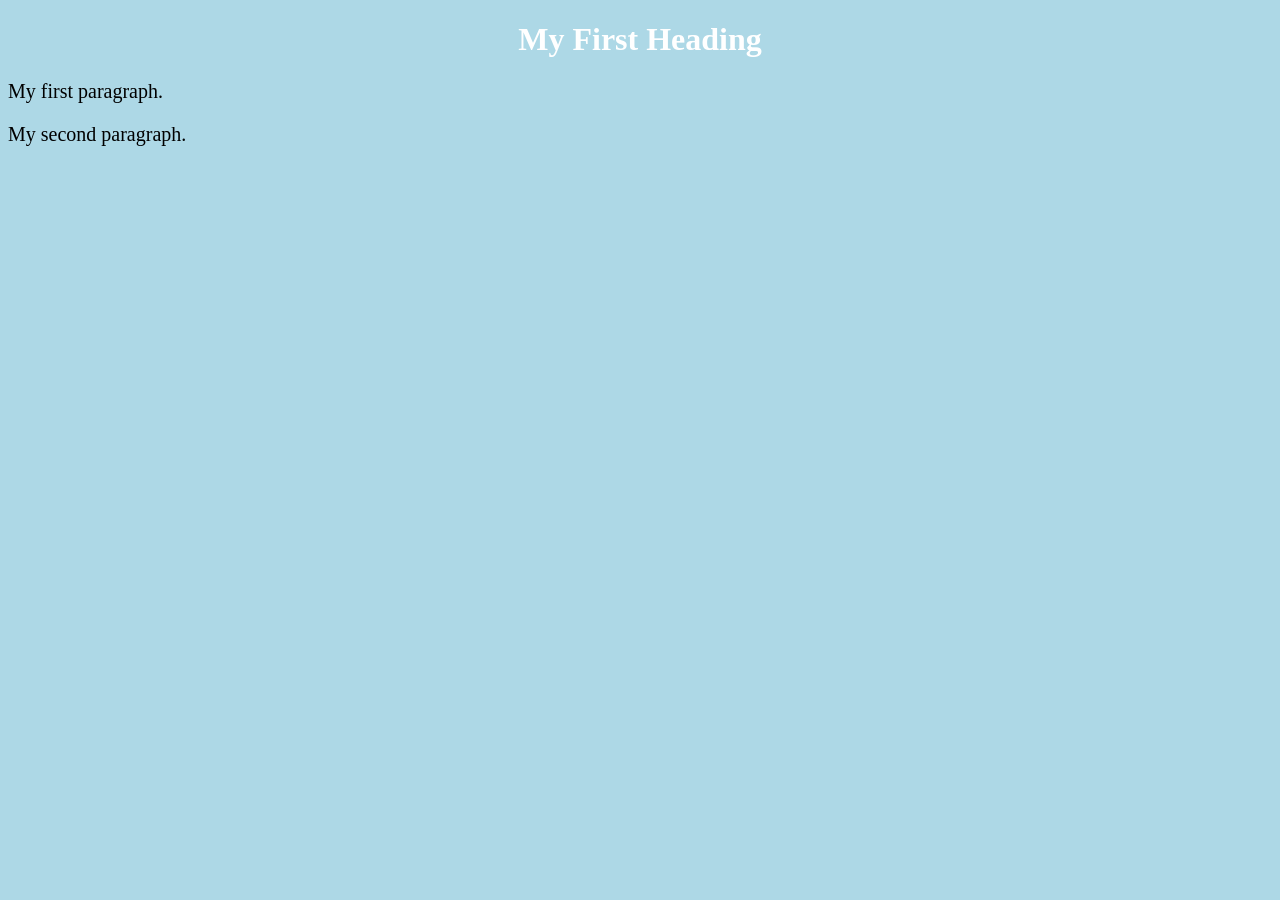
==== page1.html @ daea3ddc "add style css" ====
<!DOCTYPE html>
<html>
<head>
	<title>Page title</title>
	<style>
        	body {
                	background-color: lightblue;
                }

                h1 {
                        color: white;
                        text-align: center;
                }

                p {
                        font-family: verdana;
                        font-size: 20px;
        	}
	</style>
</head>
<body>
        <h1>My First Heading</h1>
        <p>My first paragraph.</p>
	<p>My second paragraph.</p>

</body> 
</html>
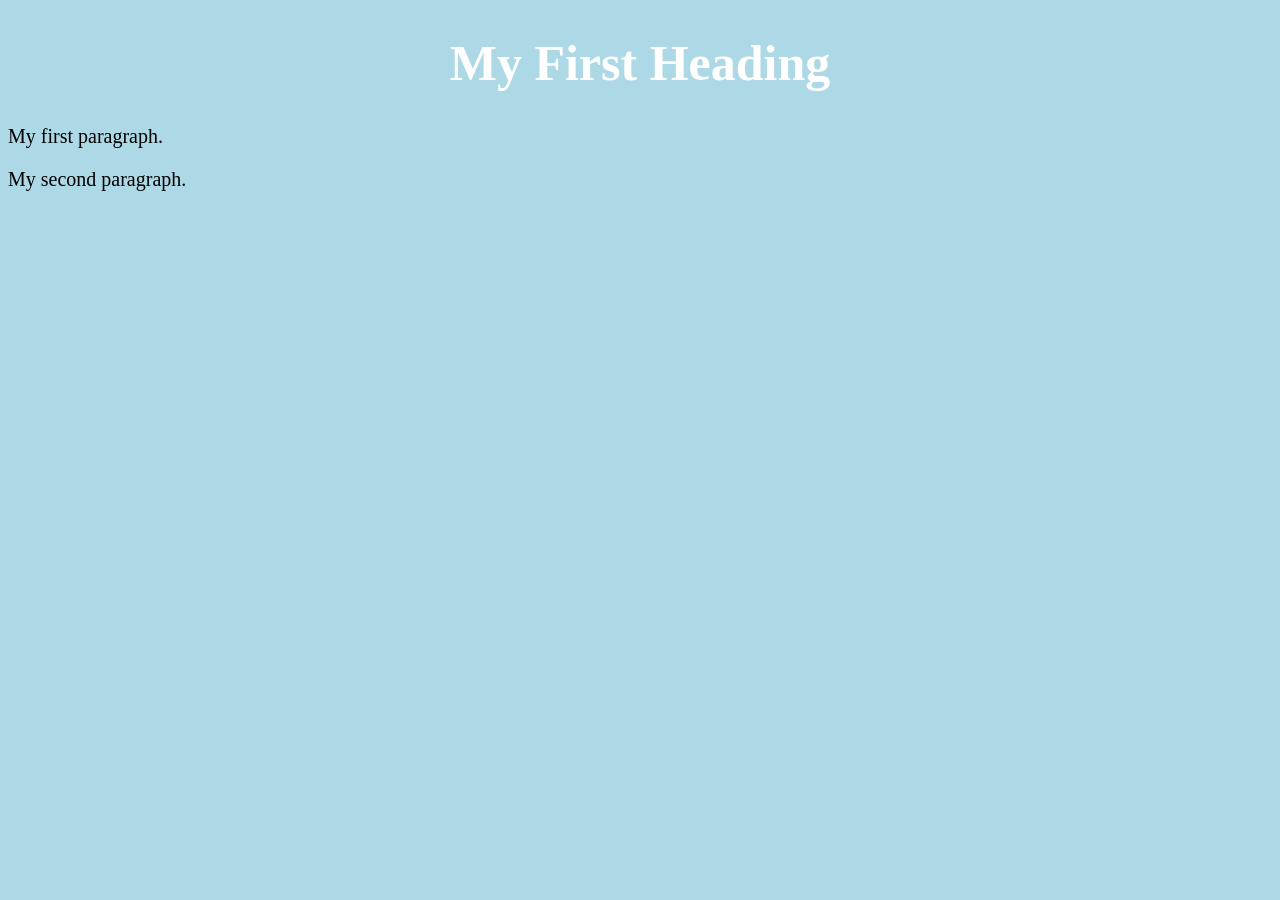
==== commit c6bc5dfc: "add some new features" ====
--- a/page1.html
+++ b/page1.html
@@ -1,22 +1,8 @@
 <!DOCTYPE html>
 <html>
 <head>
-	<title>Page title</title>
-	<style>
-        	body {
-                	background-color: lightblue;
-                }
-
-                h1 {
-                        color: white;
-                        text-align: center;
-                }
-
-                p {
-                        font-family: verdana;
-                        font-size: 20px;
-        	}
-	</style>
+	<title>Page 1 (index page)</title>
+	<link rel="stylesheet" href="styles.css">
 </head>
 <body>
         <h1>My First Heading</h1>
--- a/styles.css
+++ b/styles.css
@@ -0,0 +1,18 @@
+body {
+	background-color: lightblue;
+}
+
+h1 {
+	color: white;
+        text-align: center;
+	font-size: 50px;
+}
+
+p {
+        font-family: verdana;
+        font-size: 20px;
+}
+
+h3 {
+	font-size: 22px;
+}
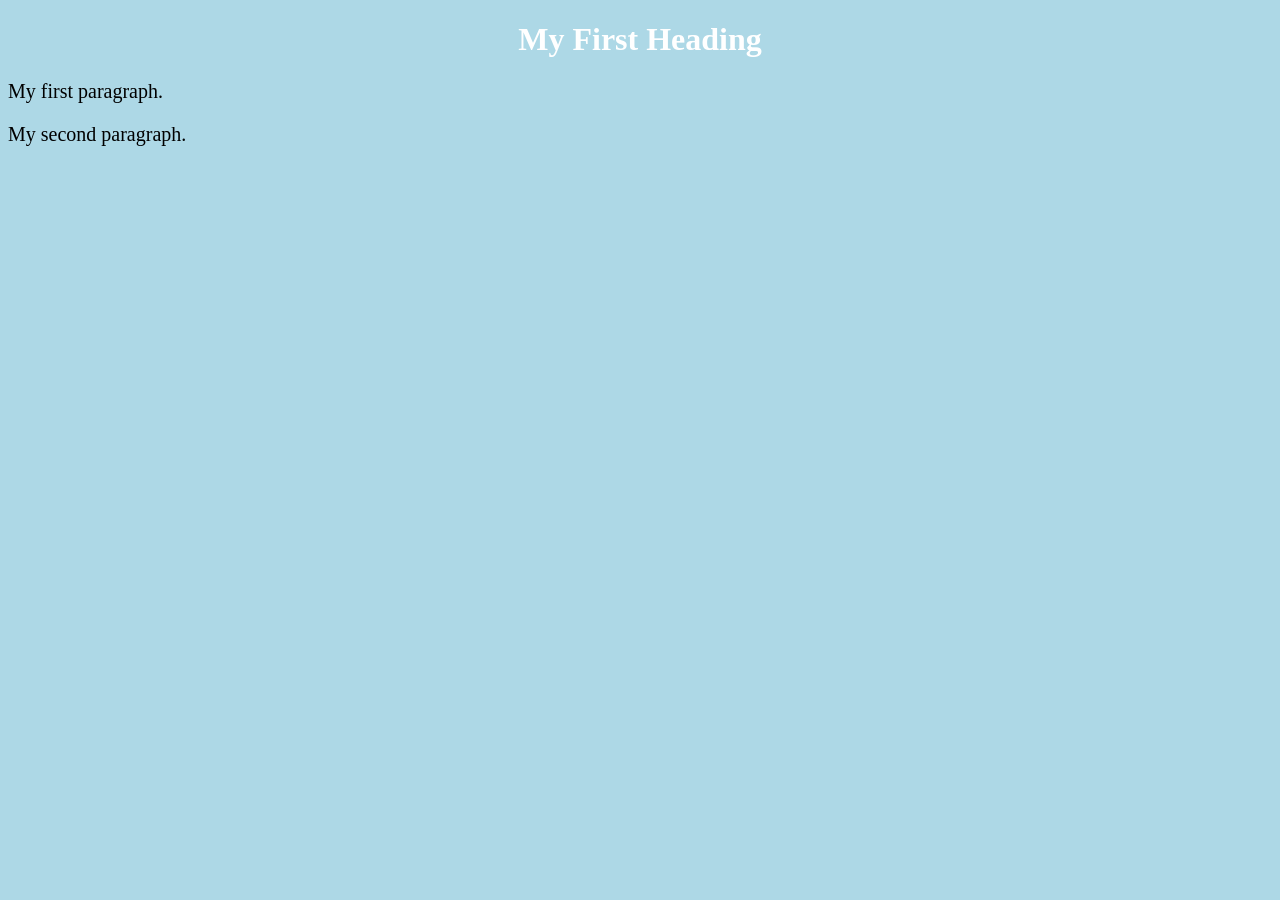
==== commit 257b8506: "Revert "add some new features" This reverts commit c6bc5dfcc309b6e64cf4e07fbd2da84a8803edd6." ====
--- a/page1.html
+++ b/page1.html
@@ -1,7 +1,7 @@
 <!DOCTYPE html>
 <html>
 <head>
-	<title>Page 1 (index page)</title>
+	<title>Page title</title>
 	<link rel="stylesheet" href="styles.css">
 </head>
 <body>
--- a/styles.css
+++ b/styles.css
@@ -5,14 +5,9 @@
 h1 {
 	color: white;
         text-align: center;
-	font-size: 50px;
 }
 
 p {
         font-family: verdana;
         font-size: 20px;
 }
-
-h3 {
-	font-size: 22px;
-}
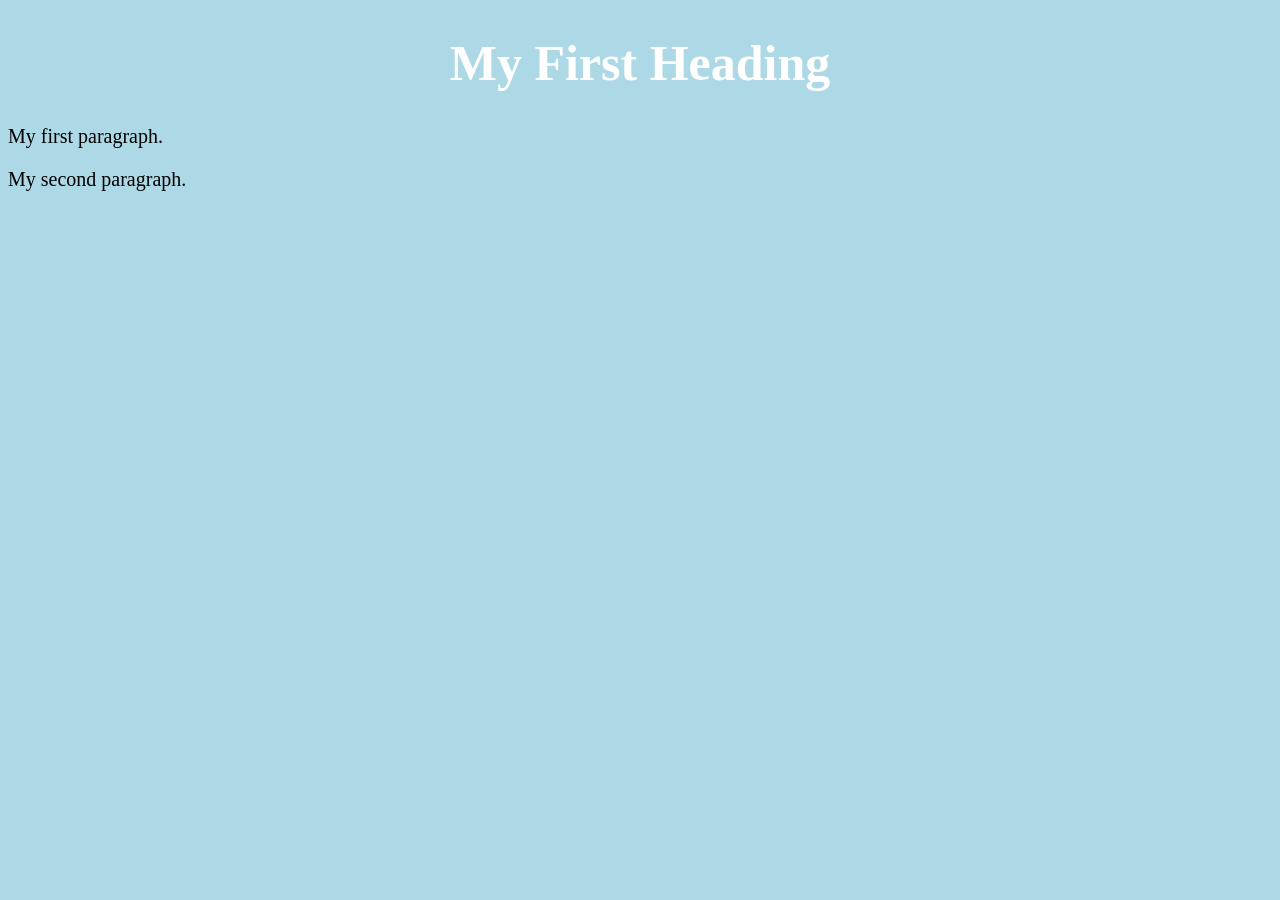
==== commit cf0f2838: "Reapply "add some new features" This reverts commit 257b8506d9546fb17ba7577dd6781cc103c608b6." ====
--- a/page1.html
+++ b/page1.html
@@ -1,7 +1,7 @@
 <!DOCTYPE html>
 <html>
 <head>
-	<title>Page title</title>
+	<title>Page 1 (index page)</title>
 	<link rel="stylesheet" href="styles.css">
 </head>
 <body>
--- a/styles.css
+++ b/styles.css
@@ -5,9 +5,14 @@
 h1 {
 	color: white;
         text-align: center;
+	font-size: 50px;
 }
 
 p {
         font-family: verdana;
         font-size: 20px;
 }
+
+h3 {
+	font-size: 22px;
+}
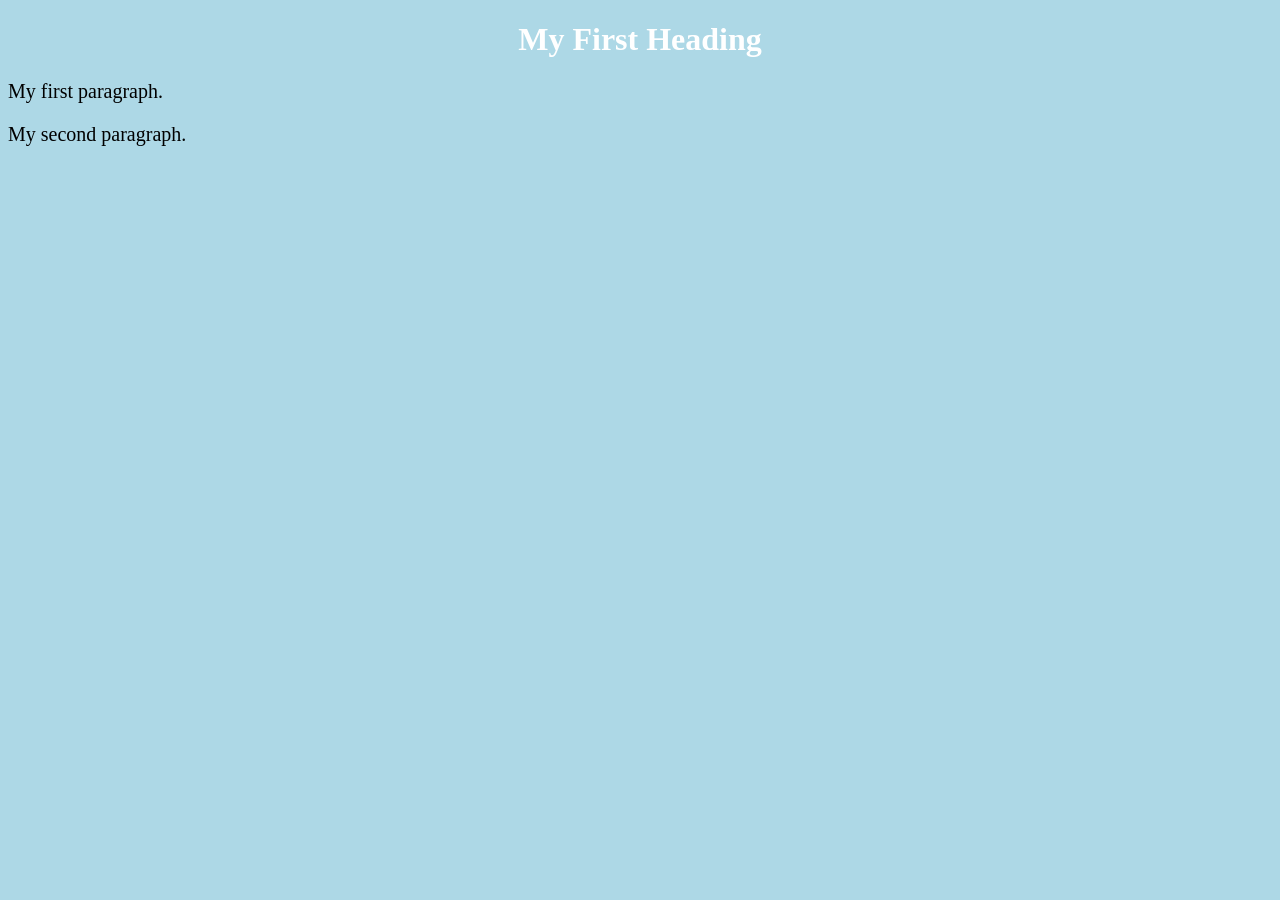
==== commit adf172f6: "Revert "Reapply "add some new features"" This reverts commit cf0f2838677bf7b2be19aa733842827887e3e38" ====
--- a/page1.html
+++ b/page1.html
@@ -1,7 +1,7 @@
 <!DOCTYPE html>
 <html>
 <head>
-	<title>Page 1 (index page)</title>
+	<title>Page title</title>
 	<link rel="stylesheet" href="styles.css">
 </head>
 <body>
--- a/styles.css
+++ b/styles.css
@@ -5,14 +5,9 @@
 h1 {
 	color: white;
         text-align: center;
-	font-size: 50px;
 }
 
 p {
         font-family: verdana;
         font-size: 20px;
 }
-
-h3 {
-	font-size: 22px;
-}
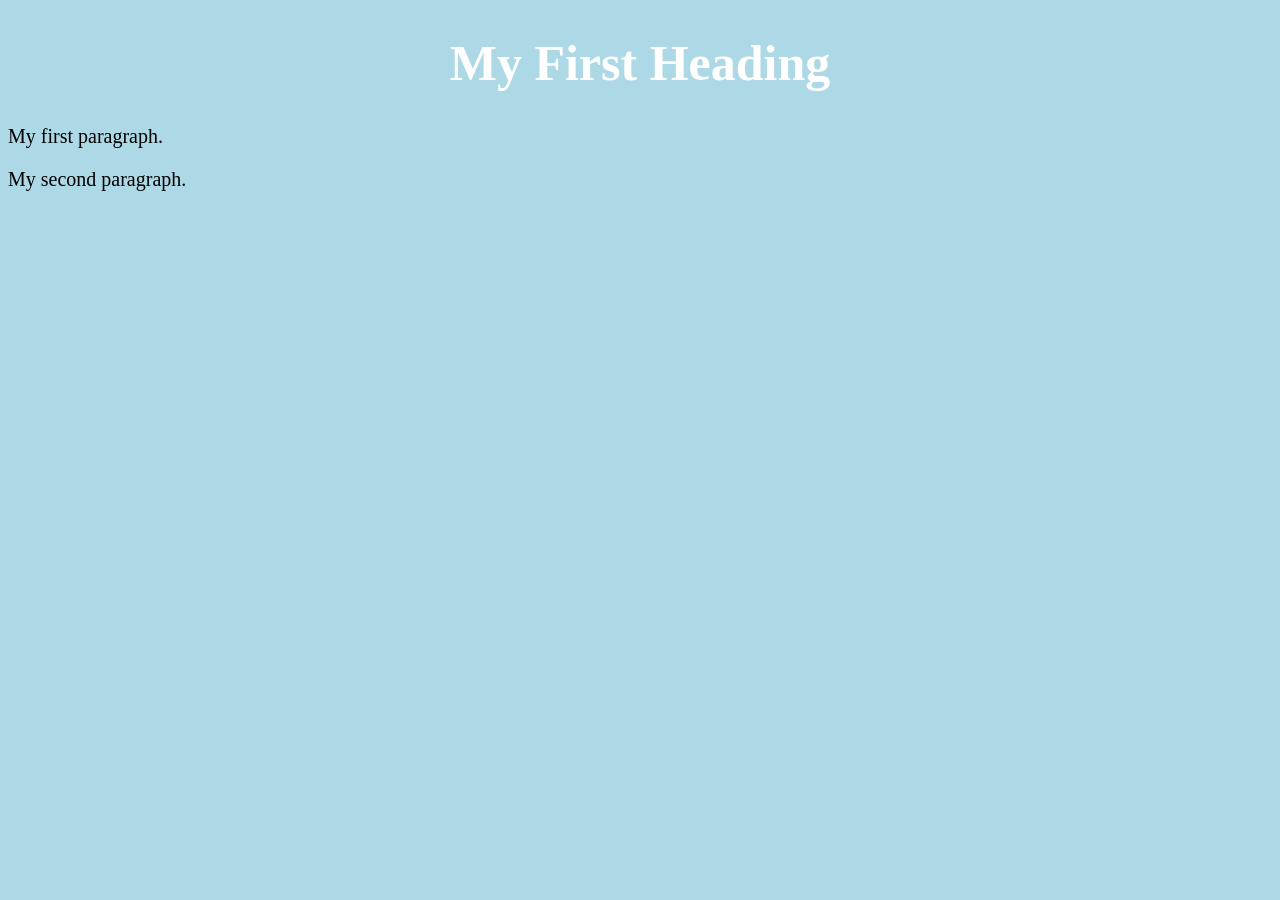
==== commit 0a8f8496: "Reapply "add some new features" This reverts commit 257b8506d9546fb17ba7577dd6781cc103c608b6." ====
--- a/page1.html
+++ b/page1.html
@@ -1,7 +1,7 @@
 <!DOCTYPE html>
 <html>
 <head>
-	<title>Page title</title>
+	<title>Page 1 (index page)</title>
 	<link rel="stylesheet" href="styles.css">
 </head>
 <body>
--- a/styles.css
+++ b/styles.css
@@ -5,9 +5,14 @@
 h1 {
 	color: white;
         text-align: center;
+	font-size: 50px;
 }
 
 p {
         font-family: verdana;
         font-size: 20px;
 }
+
+h3 {
+	font-size: 22px;
+}
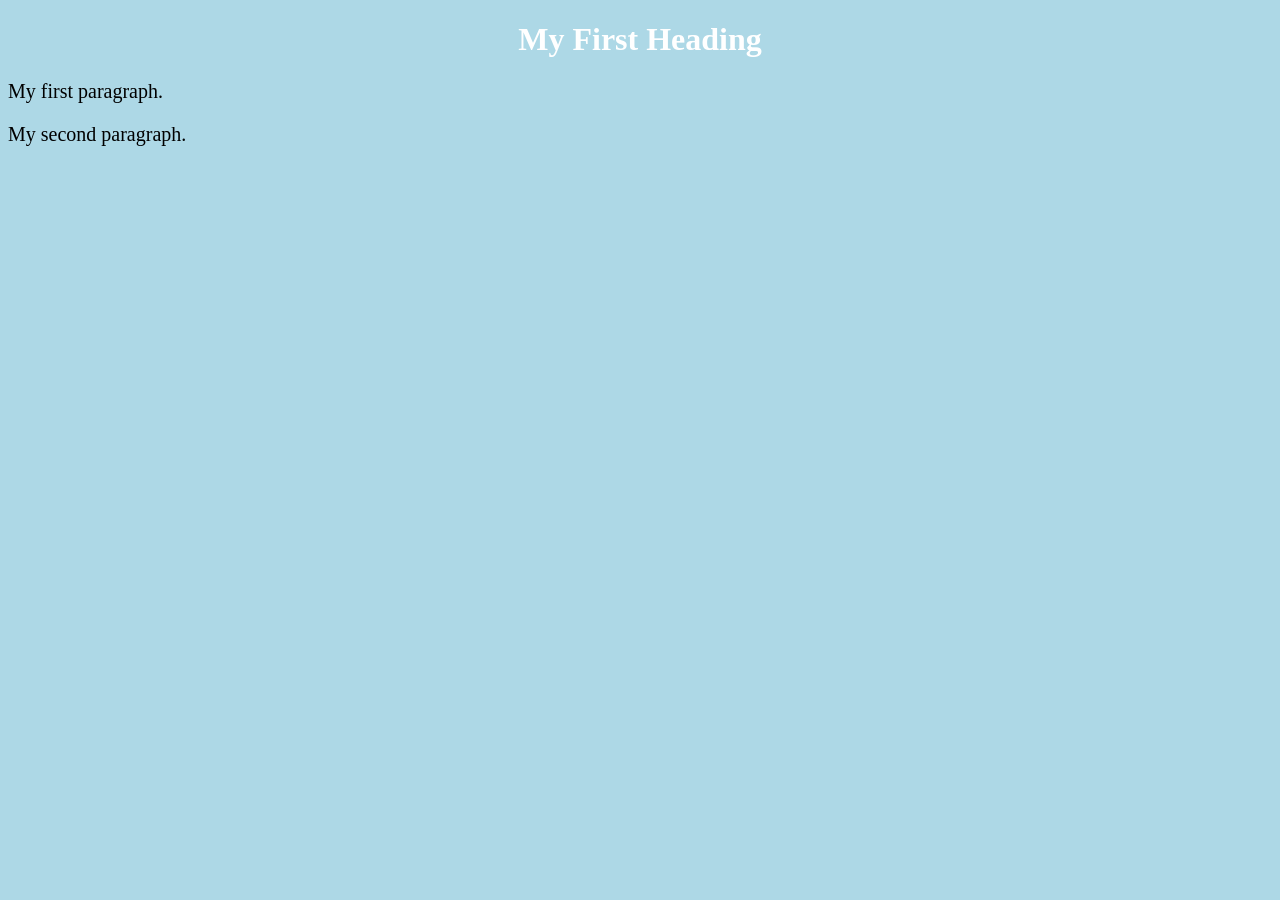
==== commit f5dee7d2: "Revert "add some new features" This reverts commit c6bc5dfcc309b6e64cf4e07fbd2da84a8803edd6." ====
--- a/page1.html
+++ b/page1.html
@@ -1,7 +1,7 @@
 <!DOCTYPE html>
 <html>
 <head>
-	<title>Page 1 (index page)</title>
+	<title>Page title</title>
 	<link rel="stylesheet" href="styles.css">
 </head>
 <body>
--- a/styles.css
+++ b/styles.css
@@ -5,14 +5,9 @@
 h1 {
 	color: white;
         text-align: center;
-	font-size: 50px;
 }
 
 p {
         font-family: verdana;
         font-size: 20px;
 }
-
-h3 {
-	font-size: 22px;
-}
